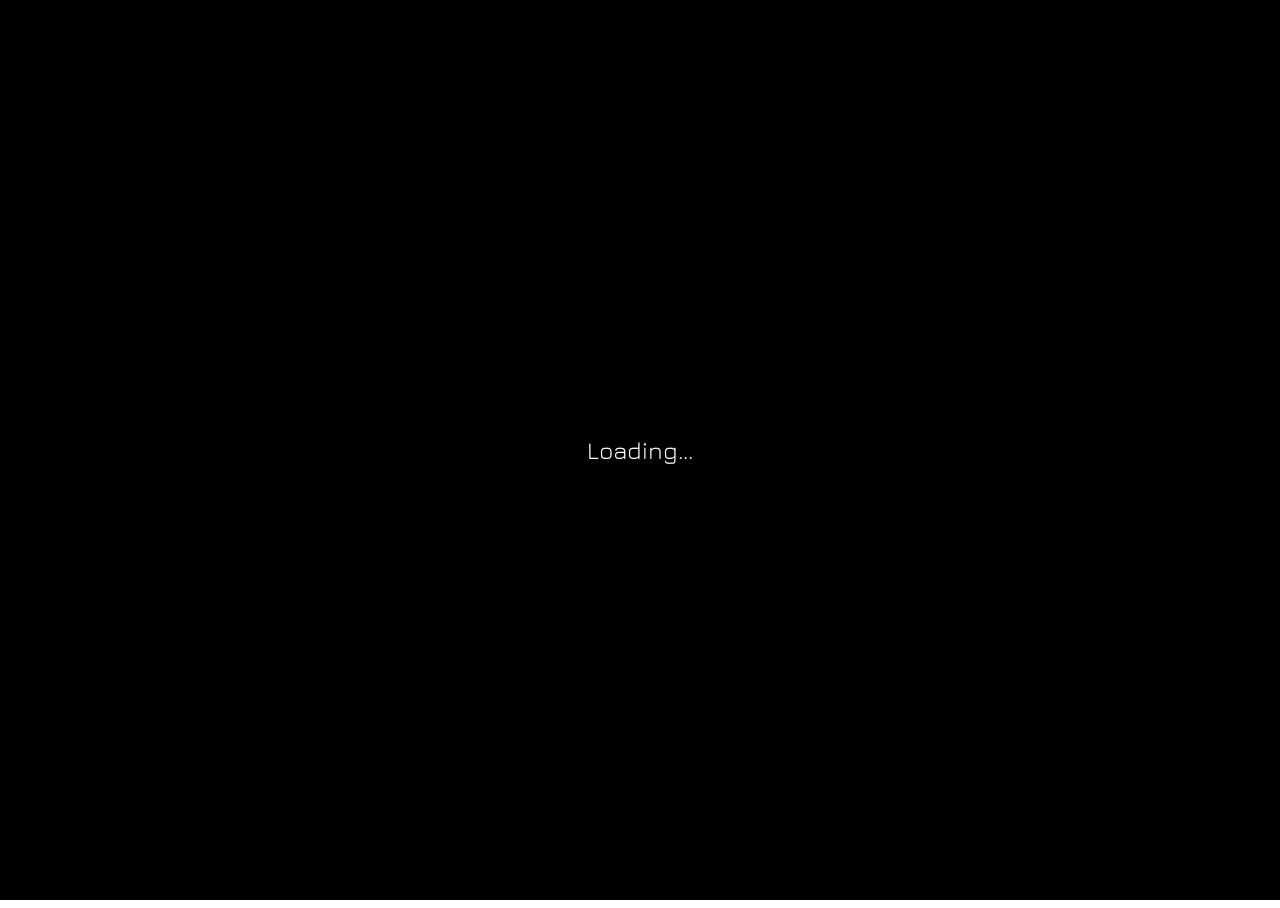
==== client/index.html @ dc6f961a "Initial commit" ====
<!DOCTYPE html>
<html>

<head>
  <title>Islandr.io</title>
  <meta charset="utf-8">
  <meta name="description" content="A 2D browser shooter game inspired by surviv.io">
  <meta name="keywords" content="2D, browser, shooter, game, surviv.io, island, survivor, shoot, io, io games, game, fun, educative, two-dimensional, guns, videogame, islandr">
  <meta name="viewport" content="width=device-width, initial-scale=1.0, maximum-scale=1.0, user-scalable=0">
  <meta name="robots" content="index, follow">
  <meta name="author" content="Islandr's Developer Team">
  <meta name="theme-color" content="#80B251">
  <meta http-equiv="X-UA-Compatible" content="IE=edge">
  <meta property="og:title" content="islandr.io">
  <meta property="og:type" content="website">
  <meta property="og:image" content="assets/normal/favicon.png">
  <meta property="og:description" content="A 2D browser shooter game inspired by surviv.io">
  <meta property="og:url" content="http://www.islandr.io/">
  <meta name="twitter:card" content="summary_large_image">
  <link rel="canonical" href="http://www.islandr.io/" />
  <link rel="icon" type="image/x-icon" href="favicon.ico">
  <link rel="stylesheet" href="scripts/css/style.css" id="horizontal">
  <link rel="stylesheet" href="scripts/css/cookies.css">
  <script src="https://rawgit.com/kawanet/msgpack-lite/master/dist/msgpack.min.js"></script>
</head>

<body>
    <div id="loading">
        <div class="loading-text">
            Loading<span class="dot">.</span><span class="dot">.</span><span class="dot">.</span>
        </div>
    </div>

    <div id="volume-icon"></div>


    <div id="volume-slider">
        <input type="range" min="0" max="100" value="50" step="1" id="volume-range">
    </div>

    <audio id="menu-audio" loop>
        <source src="menu.wav" type="audio/wav">
    </audio>
    <div class="center">
        <img id="logo"
             src="https://svgtrace-upload-results-bucket.s3.amazonaws.com/2023-05-03/windows_273b5de6-0727-42a3-9469-544417294d54_1683141443489.svg"
             alt="Islandr Logo"
             draggable="false">
    </div>

    <div class="overlays">
        <div class="boxers">
            <div id="privacy-box">
                <h1>Privacy Policy</h1>
                This privacy notice for islandr (Company, we, us, or our), describes how and why we might
                collect, store, use, and/or share (process) your information when you use our services (Services), such as when
                you: This summary provides key points from our privacy notice, but you can find out more details about any of
                these topics by clicking the link following each key point or by using our table of contents below to find the
                section you are looking for. When you visit, use, or navigate our Services, we may process personal information
                depending on how you interact with islandr and the Services, the choices you make, and the products and features
                you use.We process your information to provide, improve, and administer our Services, communicate with you, for
                security and fraud prevention, and to comply with law. In what situations and with which parties do we share
                personal information?Learn more about when and with whom we share your personal information. Depending on where
                you
                are located geographically, the applicable privacy law may mean you have certain rights regarding your personal
                information.Learn more about your privacy rights.<br>
                3. WHAT LEGAL BASES DO WE RELY ON TO PROCESS YOUR PERSONAL
                INFORMATION? In Short: We collect personal information that you provide to us.We collect personal information
                that
                you voluntarily provide to us when you express an interest in obtaining information about us or our products and
                Services, when you participate in activities on the Services, or otherwise when you contact us.Personal
                Information Provided by You. The personal information that we collect depends on the context of your
                interactions
                with us and the Services, the choices you make, and the products and features you use.The personal information
                we
                collect may include the following:If you choose to register in this way, we will collect the information
                described
                in the section called HOW DO WE HANDLE YOUR SOCIAL LOGINS? below.In Short: We process your information to
                provide,
                improve, and administer our Services, communicate with you, for security and fraud prevention, and to comply
                with
                law.We process your personal information for a variety of reasons, depending on how you interact with our
                Services, including:In Short: We only process your personal information when we believe it is necessary and we
                have a valid legal reason (i. e. , legal basis) to do so under applicable law, like with your consent, to comply
                with laws, to provide you with services to enter into or fulfill our contractual obligations, to protect your
                rights, or to fulfill our legitimate business interests. General Data Protection Regulation (GDPR) and UK GDPR
                require us to explain the valid legal bases we rely on in order to process your personal information.As such, we
                may rely on the following legal bases to process your personal information:We may process your information if
                you
                have given us permission (i. e. , consent) to use your personal information for a specific purpose.We may
                process
                your information where we believe it is necessary to protect your vital interests or the vital interests of a
                third party, such as situations involving potential threats to the safety of any person.In Short: We may share
                information in specific situations described in this section and/or with the following third parties.We may need
                to share your personal information in the following situations:In Short: We are not responsible for the safety
                of
                any information that you share with third parties that we may link to or who advertise on our Services, but are
                not affiliated with, our Services.We cannot guarantee the safety and privacy of data you provide to any third
                parties. Any data collected by third parties is not covered by this privacy notice.We are not responsible for
                the
                content or privacy and security practices and policies of any third parties, including other websites or
                applications that may be linked to or from the Services.In Short: If you choose to register or log in to our
                Services using a social media account, we may have access to certain information about youServices offer you the
                ability to register and log in using your third-party social media account details (like your Facebook or
                Twitter). Where you choose to do this, we will receive certain profile information about you from your social
                mediaprovider. The profile information we receive may vary depending on the social media provider concerned.
                <div>
                    <button id="button-accept" onclick="showAds()">Accept</button>
                    <button id="button-decline" class="button-decline" onclick="hideAds()">Decline</button>
                </div>
            </div>
            <button id="button-close" class="button-close" onclick="closeBox()">X</button>
            <div class="panel">
                <div id="cookies-button"><span id="cookies-span">Give me cookies</span></div>
                <span>Cookies are used for storing settings and configurations.</span>
                <img src="assets/normal/images/menu/cookies.jpg" />
            </div>
            <script></script>
        </div>
    </div>
    <div class="joystick-container">
        <div class="joystick-handle"></div>
    </div>
    <div class="aimjoystick-container"> <div class="aimjoystick-handle"> </div> </div>
    <canvas id="game"></canvas>
    <form id="hidden-form" class="hidden"></form>
    <div id="menu">
        <div class="panel">
            <div>
                <h1>Info:</h1>
                <p>About islandr.io:</p>This is a 2D battle royale shooter game inspired from the recent death of surviv.io. If you
                miss surviv.io and resurviv.io, well don't lose your hopes! islandr.io is here to bring you back the feel of
                surviv.io as well as bringing you new more advanced features that even surviv.io didn't.
            </div>
            <div>
                <h1>Changelog</h1> New Home page update! (join discord for more!).
            </div>
        </div>
        <div class="hidden" id="server-error-panel">
        </div>
        <div class="panel" id="connection">
            <div class="error-div hidden no-margin red" id="error-div">Hey</div>
            <input type="text" id="username" placeholder="Insert Username"><br>
            <input type="text" id="address" placeholder="Input Server Address" value="127.0.0.1:8080"><br>
            <div class="box-selectable">
                <div class="mode_box" id="normal">
                    <div class="button" id="button-normal_mode"> Normal Mode</div>
                </div>
                <div class="mode_box" id="suroi-collab">
                    <div class="button" id="button-normal_mode"> Suroi-Collab Mode </div>
                </div>
                <div class="mode_box" id="dfbg-collab">
                    <div class="button" id="button-normal_mode"> DownFall-BattleGround-Collab Mode </div>
                </div>
            </div>
            <div class="arrow"></div>
            <div class="button" id="connect">Play</div>
        </div>
        <div class="panel" id="account">
            <h1>Login / Sign up</h1>
            <input type="text" id="login_username" placeholder="Username..." /><br>
            <input type="password" id="password" placeholder="Password..." /><br>
            <div class="flex">
                <div class="button" id="button-login">Login</div>
                <div class="button" id="button-signup">Sign up</div>
            </div>
        </div>
        <div class="top-right-stuff">
            <div class="discord">
                <img src="https://logodownload.org/wp-content/uploads/2017/11/discord-logo-1-1.png" alt="discord-logo-1-1" />
            </div>
        </div>
        <div class="info">
            info/news/changelog
        </div>
        <div class="info-box">
            New home page updated v2!
            <div class="close">
                x
            </div>
        </div>
        <div class="partner">
            Credits/Partners
        </div>
        <div class="loadout">
            Change Loadout
        </div>
        <div class="partner-box">
            <div id="contents">
                <!-- We populate this with JS -->
            </div>
        </div>
    </div>
    <div class="ingame-panel hidden" id="settings">
        <input type="button" id="disconnect" form="hidden-form" value="Disconnect" class="button purple" />
        <input type="button" id="resume" form="hidden-form" value="Resume" class="button purple" /> 
    </div>
    <div id="hud" class="hidden">
        <div id="playercountcontainer">
            <span id="playercount">1</span>
            <br />
            <span id="alive">Alive</span>
        </div>
        <table id="healing-container">
            <!-- We populate this with JS -->
        </table>
        <div id="kill-feeds" ></div>
        <div class="button" id="reload-btn">↻</div>
        <div class="button" id="menu-btn">≡</div>
        <table id="weapon-container">
            <tr class="weapon-panel" id="weapon-panel-0"><td class="weapon-name-container"><span class="weapon-index">1</span><span class="weapon-name" id="weapon-name-0">&nbsp;</span></td><td class="weapon-image-container"><img class="weapon-image" id="weapon-image-0" /></td></tr>
            <tr class="weapon-panel" id="weapon-panel-1"><td class="weapon-name-container"><span class="weapon-index">2</span><span class="weapon-name" id="weapon-name-1">&nbsp;</span></td><td class="weapon-image-container"><img class="weapon-image" id="weapon-image-1" /></td></tr>
            <tr class="weapon-panel" id="weapon-panel-2"><td class="weapon-name-container"><span class="weapon-index">3</span><span class="weapon-name" id="weapon-name-2">&nbsp;</span></td><td class="weapon-image-container"><img class="weapon-image" id="weapon-image-2" /></td></tr>
            <tr class="weapon-panel" id="weapon-panel-3"><td class="weapon-name-container"><span class="weapon-index">4</span><span class="weapon-name" id="weapon-name-3">&nbsp;</span></td><td class="weapon-image-container"><img class="weapon-image" id="weapon-image-3" /></td></tr>
        </table>
        <script src="scripts/bundle.min.js"></script>
    </div>
</body>

</html>
---- client/scripts/css/style.css ----
@import url('https://fonts.googleapis.com/css2?family=Jura:wght@700&display=swap');

html {
    height: 100%;
}

body {
    font-family: "Jura", Arial, Helvetica, sans-serif;
    background-image: url('../../assets/normal/images/menu/background.png');
    background-size: cover;
    background-repeat: no-repeat;
    background-position: center center;
    height: 100%;
    overflow: hidden;
}

canvas {
    position: fixed;
    top: 0;
    left: 0;
    padding: 0;
}

div#scopes {
    position: fixed;
    height: 10vh;
    top: 2vh;
    left: 50%;
    transform: translateX(-50%);
}

.scope {
    border-width: 0;
    border-radius: 50%;
    border-color: #7CFC00;
    opacity: 0.6;
    transition: all ease .5s;
}

.scope:hover {
    border-width: 2px;
    transition: all ease .5s;
}

div#menu {
    width: 100%;
    height: fit-content;
    overflow-y: scroll;
    clear: both;
    margin: auto;
}

div#menu:not(:is(.hidden)) {
    display: flex;
}

div#menu div.panel {
    height: 40vh;
    padding: 2vw;
    margin: 1vw;
    text-align: left;
    flex: 2;
}

div#menu div#connection.panel {
    text-align: center;
    flex: 1;
}

.hidden {
    display: none;
}

#server-error-panel {
    background-image: linear-gradient(to right, rgba(210, 0, 0, 0), rgba(210, 0, 0, 0.9), rgba(210, 0, 0, 0));
}

.error-div {
    background-color: rgba(0, 0, 0, 0.5);
    padding: 1vh;
}

#kill-feeds {
    position: inherit;
    text-align: center;
    font-size: 2vh;
    top: 13vh;
    right: 2.5vh;
    background-color: rgba(5, 5, 5, 0.5);
    border-radius: 5px;
}
.panel {
    position: relative;
    margin: auto;
    padding: 3vw;
    background-color: rgba(0, 0, 0, 0.5);
    border-radius: 2vw;
    text-align: center;
    width: fit-content;
    color: #fff;
}

.ingame-panel {
    position: fixed;
    padding: 3vw;
    background-color: rgba(0, 0, 0, 0.5);
    border-radius: 2vw;
    text-align: center;
    width: fit-content;
    left: 50%;
    top: 50%;
    transform: translate(-50%, -50%);
}

:is(.panel, .ingame-panel) :is(.button, .input) {
    font-size: 1vw;
    padding: 1vw;
    border-radius: 1vw;
    margin: 2vw auto;
}

#reload-btn {
    position: relative;
    height: 30px;
    width: 30px;
    font-size: inherit;
    display: none;
    background-color: rgba(51, 51, 51, 0.5);
    pointer-events: all;
}
#menu-btn {
    position: relative;
    height: 30px;
    width: 30px;
    font-size: inherit;
    display: none;
    background-color: rgba(51, 51, 51, 0.5);
    pointer-events: all;
}
#hud {
    width: 100%;
    height: 100%;
    margin: 0;
    padding: 0;
    position: fixed;
    pointer-events: none;
    color: #fff;
}

#playercount {
    font-size: 5vh;
    position: relative;
    font-weight: bold;
}

#playercountcontainer {
    position: inherit;
    right: 2vh;
    top: 2vh;
    border-radius: 20%;
    border: solid 0.5vh black;
    width: 10vh;
    height: 10vh;
    vertical-align: middle;
    text-align: center;
    display: block;
    background-color: rgba(51, 51, 51, 0.5);
}

#alive {
    font-size: 3vh;
    display: block;
}

.weapon-index {
    font-size: 5vh;
    position: relative;
    font-weight: bold;
}

.weapon-name-container {
    width: 60%;
    position: relative;
    height: 100%;
    text-align: center;
    display: block;
}

.weapon-name {
    font-size: 3vh;
    display: block;
}

#weapon-container {
    position: relative;
    left: 84%;
    top: 33.5%;
    height: 30vh;
    width: 15vw;
    empty-cells: show;
}

.weapon-panel {
    position: relative;
    width: 100%;
    max-height: 25%;
    margin: 0;
    padding: 0;
    border-radius: 1vw;
    display: block;
    background-color: transparent;
    transition: all .2s ease;
    pointer-events: all;
    border: solid 0.5vh transparent;
}

.weapon-panel:hover {
    background-color: rgba(51, 51, 51, 0.5);
    transition: all .2s ease;
    cursor: pointer;
}

.selected {
    border: solid 0.5vh #7CFC00;
    background-color: rgba(51, 51, 51, 0.5);
}

.weapon-image-container {
    width: 40%;
    position: absolute;
    height: 100%;
    display: block;
    top: 0;
    right: 0;
}

.weapon-image {
    display: block;
    position: absolute;
    object-fit: cover;
    max-height: 100%;
    max-width: 100%;
    height: 90%;
}

.healing-count {
    font-size: 3vh;
    position: relative;
    font-weight: bold;
}

.healing-count-container {
    width: 50%;
    position: absolute;
    height: 4vh;
    text-align: center;
    display: block;
    top: 0;
    right: 0;
    line-height: 4vh;
}

#healing-container {
    position: inherit;
    top: 27vh;
    right: 2vh;
    height: 8vh;
    width: 7vw;
    empty-cells: show;
}

.healing-panel {
    position: relative;
    width: 100%;
    max-height: 25%;
    margin: 0;
    padding: 0;
    border-radius: 0.5vw;
    display: block;
    background-color: rgba(51, 51, 51, 0.5);
    transition: all .2s ease;
    pointer-events: all;
    border: solid 0.25vh transparent;
    opacity: 0.6;
}

.healing-panel.enabled:hover {
    border: solid 0.25vh #7CFC00;
    transition: all .2s ease;
    cursor: pointer;
}

.enabled {
    opacity: 0.9;
}

.healing-image-container {
    width: 50%;
    position: relative;
    height: 100%;
    display: block;
    height: 4vh;
}

.healing-image {
    display: block;
    position: absolute;
    object-fit: cover;
    max-height: 100%;
    max-width: 100%;
    height: 90%;
}

.button {
    padding: 2vh;
    width: 10vw;
    height: fit-content;
    background-color: rgb(34, 139, 34);
    transition: all .5s ease;
    color: #fff;
    border: none;
    border-radius: 1vh;
    cursor: pointer;
}

.button:hover {
    filter: brightness(80%);
}

.arrow {
    border: solid white;
    border-width: 0 5px 5px 0;
    display: inline-block;
    padding: 5px;
    cursor: pointer;
    transition: all .25s ease;
}

.arrow-down {
    transform: rotate(45deg);
    -webkit-transform: rotate(45deg);
}

.box {
    position: absolute;
    top: 40%;
    left: 50%;
    transform: translate(-50%, -50%);
    padding: 10px;
    background-color: rgba(0, 0, 0, 0.5);
    color: #fff;
    border: none;
    border-radius: 10px;
    display: none;
}

.box-selectable {
    padding: 2vh;
    background-color: rgba(0, 0, 0, 0.5);
    color: #fff;
    border: none;
    border-radius: 1vh;
    display: none;
}

input[type="text"], input[type="password"] {
    position: relative;
    width: 80%;
    padding: 1vh;
    background-color: rgba(0, 0, 0, 0.5);
    color: #fff;
    border: none;
    border-radius: 1vw;
    text-align: center;
    margin: 1vh;
}

.discord {
    padding: 1vh;
    background-color: rgba(0, 0, 0, 0.5);
    border: none;
    border-radius: 1vh;
    cursor: pointer;
    display: flex;
    align-items: center;
    justify-content: center;
}

.discord img {
    aspect-ratio: 1 / 1;
    height: 3vh;
}

.info {
    position: absolute;
    top: 50px;
    left: 50px;
    background-color: rgba(0, 0, 0, 0.5);
    color: #fff;
    padding: 10px;
    cursor: pointer;
    border-radius: 10px;
    text-align: center;
    display: none;
}

.info-box {
    position: absolute;
    top: 50px;
    left: 50%;
    transform: translate(-50%, -50%);
    width: 300px;
    height: 100px;
    background-color: rgba(0, 0, 0, 0.5);
    color: #fff;
    padding: 10px;
    cursor: pointer;
    border-radius: 10px;
    text-align: center;
    display: none;
}

.close {
    position: absolute;
    top: 1vw;
    right: 1vw;
    cursor: pointer;
}

.partner {
    position: absolute;
    top: 1vh;
    left: 5vh;
    background-color: rgba(0, 255, 0, 0.5);
    color: #fff;
    padding: 1vh;
    cursor: pointer;
    border-radius: 1vh;
    text-align: center;
}
.loadout {
    position: absolute;
    top: 1vh;
    left: 30vh;
    background-color: rgba(0, 255, 0, 0.5);
    color: #fff;
    padding: 1vh;
    cursor: pointer;
    border-radius: 1vh;
    text-align: center;
}

.partner-box {
    position: absolute;
    top: 10%;
    left: 50%;
    transform: translate(-50%, 0);
    width: fit-content;
    height: 80vh;
    background-color: rgba(2, 48, 32);
    color: #fff;
    padding: 2vw;
    cursor: pointer;
    border-radius: 1vw;
    text-align: left;
    display: none;
    overflow-y: auto;

    /* Hide scroll bar (Edge, Firefox) */
    -ms-overflow-style: none;  /* IE and Edge */
    scrollbar-width: none;  /* Firefox */
}

/* Hide scroll bar (Chrome, Safari) */
.partner-box::-webkit-scrollbar {
    display: none;
}

.overlays {
    position: fixed;
    top: 0;
    left: 0;
    width: 100%;
    height: 100%;
    background: rgba(0, 0, 0, 0.5);
    z-index: 999;
}

.boxers {
    position: absolute;
    top: 50%;
    left: 50%;
    transform: translate(-50%, -50%);
    width: fit-content;
    height: 50vh;
    max-width: 60vw;
    background-color: #fff;
    padding: 2vw;
    z-index: 1000;
    overflow-y: auto;
    border-radius: 1vw;
    color: #fff;

    /* Hide scroll bar (Edge, Firefox) */
    -ms-overflow-style: none;  /* IE and Edge */
    scrollbar-width: none;  /* Firefox */
}

/* Hide scroll bar (Chrome, Safari) */
.boxers::-webkit-scrollbar {
    display: none;
}

#loading {
    position: fixed;
    top: 0;
    left: 0;
    width: 100%;
    height: 100%;
    z-index: 2000;
    background-color: black;
    display: flex;
    align-items: center;
    justify-content: center;
}

.loading-text {
    font-size: 24px;
    color: white;
    display: flex;
    align-items: center;
}

.dot {
    animation: dots 1s infinite;
}

@keyframes dots {

    0%,
    20% {
        color: rgba(255, 255, 255, 0.2);
        text-shadow: none;
    }

    50% {
        color: white;
        text-shadow: 0 0 10px white;
    }
}

.zoom-out {
    animation: zoom 1s forwards;
}

@keyframes zoom {
    0% {
        transform: scale(1);
    }

    100% {
        transform: scale(3);
        opacity: 0;
    }
}

#volume-icon {
    position: fixed;
    top: 1vh;
    left: 1vh;
    width: 3vh;
    height: 3vh;
    background-image: url('https://cdn-icons-png.flaticon.com/512/3524/3524659.png');
    background-repeat: no-repeat;
    background-size: contain;
    cursor: pointer;
}

#volume-slider {
    display: none;
    position: fixed;
    top: 50px;
    left: 10px;
    width: 100px;
    height: 10px;
}

#volume-slider input[type="range"] {
    width: 100%;
    height: 10px;
    -webkit-appearance: none;
    background-color: #999;
    outline: none;
    opacity: 0.7;
    -webkit-transition: opacity 0.2s;
    transition: opacity 0.2s;
    border-radius: 5px;
}

#volume-slider input[type="range"]::-webkit-slider-thumb {
    -webkit-appearance: none;
    appearance: none;
    width: 20px;
    height: 20px;
    background-color: #4CAF50;
    cursor: pointer;
    border-radius: 50%;
}

#volume-slider input[type="range"]::-moz-range-thumb {
    width: 20px;
    height: 20px;
    background-color: #4CAF50;
    cursor: pointer;
    border-radius: 50%;
}

.center {
    display: flex;
    justify-content: center;
    align-items: center;
    height: fit-content;
}

img {
    margin: auto;
    margin-top: 1px;
}

.overlay {
    position: fixed;
    top: 50%;
    right: 9%;
    transform: translate(0, -50%);
    width: 300px;
    height: 300px;
    z-index: -1;
    background-color: rgba(128, 128, 128, 0.5);
    border-radius: 5px;
    text-align: center;
    display: flex;
    flex-direction: column;
    justify-content: center;
    align-items: center;
    color: white;
    font-family: sans-serif;
    font-size: 24px;
}

.overlay h1 {
    margin-top: 0;
}

.box {
    width: 300px;
    height: 300px;
    margin: auto;
    position: absolute;
    top: 50%;
    left: 27%;
    transform: translate(-50%, -50%);
    background-color: rgba(128, 128, 128, 0.5);
    border: 1px solid black;
    display: grid;
    z-index: -1;
}

h1 {
    text-align: left-to-right;
    margin-top: -5px;
    font-size: 24px;
}

p {
    text-align: central;
    margin-top: 15px;
    font-size: 20px;
    color: rgb(255, 255, 153);
}

c {
    text-align: left-to-right;
    margin-top: 5px;
    font-size: 15px;
    margin-top: -50px;
}

/*
#privacyBox {
    position: fixed;
    top: 50%;
    left: 50%;
    transform: translate(-50%, -50%);
    width: 400px;
    height: 500px;
    background-color: #add8e6;
    border-radius: 20px;
    padding: 30px;
    display: flex;
    flex-direction: column;
    justify-content: space-between;
    overflow: auto;
}
*/

#privacy-box {
    text-align: left;
    color: #000;
}

h1 {
    font-size: 28px;
    font-weight: bold;
    margin: 20px 0;
    text-align: center;
}

m {
    font-size: 16px;
    line-height: 1.5;
    margin: 20px 0;
}

button {
    background-color: #4caf50;
    color: #fff;
    border: none;
    border-radius: 4px;
    padding: 10px 20px;
    font-size: 16px;
    cursor: pointer;
    margin: 10px;
    transition: all 0.2s ease-in-out;
}

button:hover {
    opacity: 0.8;
}

.button-decline {
    background-color: #f44336;
}

.button-close {
    background-color: #ff0000;
    color: #fff;
    padding: 1;
    position: absolute;
    top: 0;
    right: 0;
    border: none;
    border-top-right-radius: 4px;
    cursor: pointer;
    transition: all 0.5s ease-in-out
}

.button-close:hover {
    opacity: 0.7;
    transform: scale(1.1);
}

a {
    text-decoration: none;
    color: bisque;
}

a:hover {
    text-decoration: underline;
}

.top-right-stuff {
    position: absolute;
    top: 1vh;
    right: 1vh;
    display: flex;
}

img#logo {
    max-width: 50%;
}

div#menu div.panel#account {
    text-align: center;
}

.flex {
    display: flex;
}
.joystick-container {
    position: fixed;
    left: 25%;
    bottom: 24%;
    width: 100px;
    height: 100px;
    border-radius: 50%;
    border-color: black;
    background-image: url('/assets/normal/images/game/JoystickYep.png');
    background-size: 50% 50%;
    background-size: cover;
    background-color: rgba(51, 51, 51, 0.5);
    z-index: 999;
    display: flex;
    align-items: center;
    justify-content: center;
    display: none;
}

.joystick-handle {
    position: absolute;
    left: 25px;
    top: 25px;
    width: 50px;
    height: 50px;
    border-radius: 50%;
    background-color: #fff;
    box-shadow: 0 0 5px rgba(0, 0, 0, 0.5);
    background-color: rgba(52, 52, 52, 0.6);
    cursor: pointer;
    display: none;
}
.aimjoystick-container {
    position: fixed;
    right: 25%;
    bottom: 24%;
    transform: translateX(-50%);
    width: 100px;
    height: 100px;
    border-radius: 50%;
    border-color: black;
    background-image: url('/assets/normal/images/game/JoystickYep.png');
    background-size: 50% 50%;
    background-size: cover;
    background-color: rgba(51, 51, 51, 0.5);
    z-index: 999;
    display: flex;
    align-items: center;
    justify-content: center;
    display: none;
}
.aimjoystick-handle {
    position: absolute;
    left: 25px;
    top: 25px;
    width: 50px;
    height: 50px;
    border-radius: 50%;
    background-color: #fff;
    box-shadow: 0 0 5px rgba(0, 0, 0, 0.5);
    background-color: rgba(52, 52, 52, 0.6);
    cursor: pointer;
    display: none;
}
---- client/scripts/css/cookies.css ----
.panel .input {
	background-color: #fff;
	border-color: #ccc;
	border-width: .25vw;
	color: #000;
}

.panel .input::placeholder {
	color: #999;
}

.panel img {
	border-radius: 1vw;
	margin-top: 1vw;
}

.purple {
	background-color: #A761B2;
	transition: all ease .25s;
	color: #fff;
}

.purple:hover {
	background-color: #6E3E76;
	transition: all ease .25s;
	cursor: pointer;
}

.red {
	color: red;
	font-weight: bold;
	font-size: 18px;
}

#cookies-button {
	font-size: 5vh;
	padding: 2vh;
	background-color: #66cc00;
	border-radius: 1vh;
	transition: all .5s ease;
	color: #fff;
}

#cookies-button:hover {
	cursor: pointer;
	background-color: #339900;
}

#cookies-button.disabled {
	background-color: #999;
}
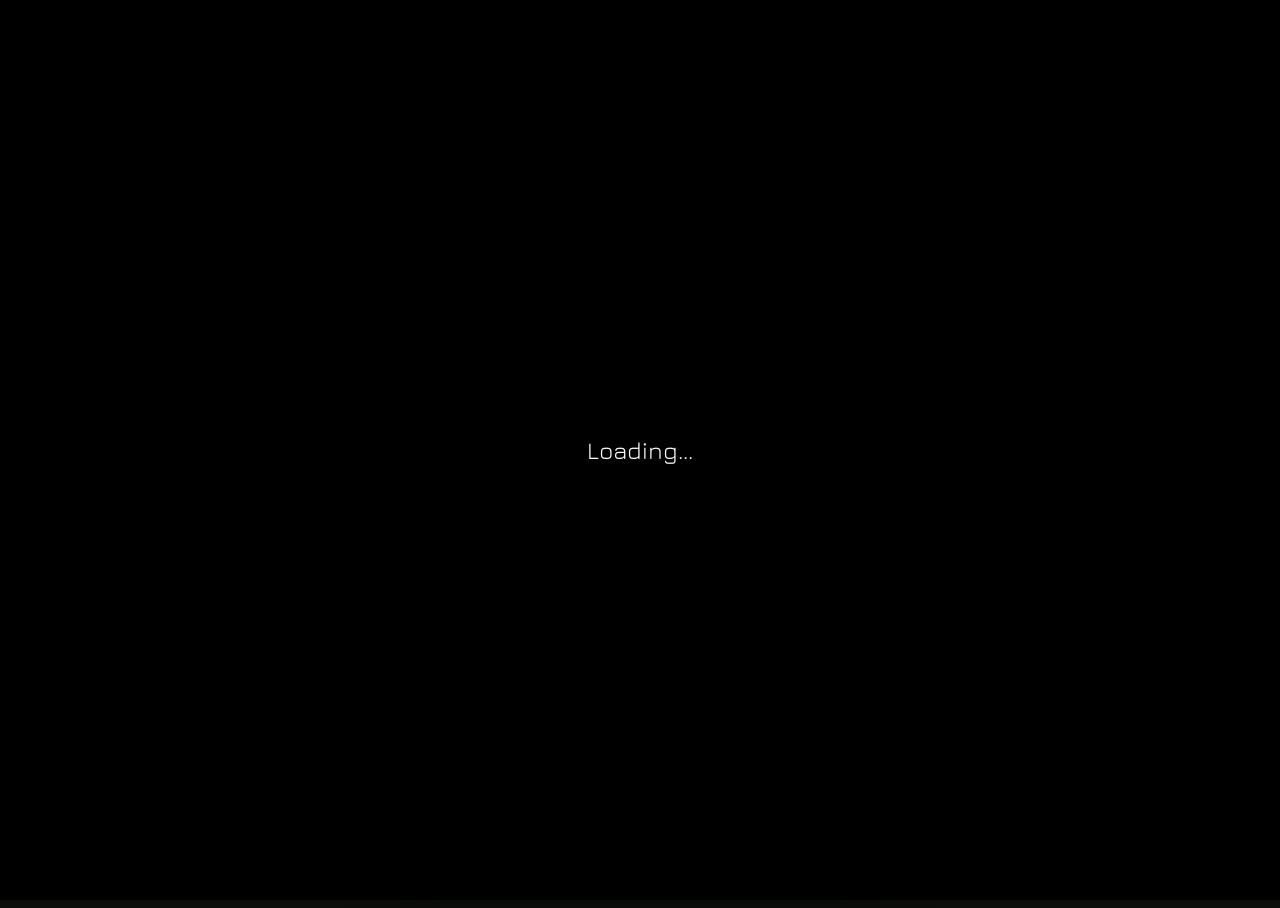
==== commit 82d1b88f: "Rebrand to GoKill: redesign landing page Full landing redesign with a cohesive dark battle-royale th" ====
--- a/client/index.html
+++ b/client/index.html
@@ -1,220 +1,280 @@
 <!DOCTYPE html>
-<html>
+<html lang="en">
 
 <head>
-  <title>Islandr.io</title>
+  <title>GoKill — 2D Battle Royale</title>
   <meta charset="utf-8">
-  <meta name="description" content="A 2D browser shooter game inspired by surviv.io">
-  <meta name="keywords" content="2D, browser, shooter, game, surviv.io, island, survivor, shoot, io, io games, game, fun, educative, two-dimensional, guns, videogame, islandr">
+  <meta name="description" content="GoKill — a fast, free 2D browser battle royale. Drop in, scavenge guns, outlast everyone, and be the last survivor standing.">
+  <meta name="keywords" content="GoKill, 2D, browser, shooter, battle royale, survival, io game, free game, last man standing, guns">
   <meta name="viewport" content="width=device-width, initial-scale=1.0, maximum-scale=1.0, user-scalable=0">
   <meta name="robots" content="index, follow">
-  <meta name="author" content="Islandr's Developer Team">
-  <meta name="theme-color" content="#80B251">
+  <meta name="author" content="GoKill">
+  <meta name="theme-color" content="#0d130d">
   <meta http-equiv="X-UA-Compatible" content="IE=edge">
-  <meta property="og:title" content="islandr.io">
+  <meta property="og:title" content="GoKill — 2D Battle Royale">
   <meta property="og:type" content="website">
   <meta property="og:image" content="assets/normal/favicon.png">
-  <meta property="og:description" content="A 2D browser shooter game inspired by surviv.io">
-  <meta property="og:url" content="http://www.islandr.io/">
+  <meta property="og:description" content="Drop in, scavenge, outlast. A fast free 2D battle royale in your browser.">
   <meta name="twitter:card" content="summary_large_image">
-  <link rel="canonical" href="http://www.islandr.io/" />
   <link rel="icon" type="image/x-icon" href="favicon.ico">
+  <link rel="preconnect" href="https://fonts.googleapis.com">
+  <link rel="preconnect" href="https://fonts.gstatic.com" crossorigin>
+  <link rel="stylesheet" href="https://fonts.googleapis.com/css2?family=Rajdhani:wght@500;600;700&family=Jura:wght@600;700&display=swap">
   <link rel="stylesheet" href="scripts/css/style.css" id="horizontal">
   <link rel="stylesheet" href="scripts/css/cookies.css">
-  <script src="https://rawgit.com/kawanet/msgpack-lite/master/dist/msgpack.min.js"></script>
+  <link rel="stylesheet" href="scripts/css/landing.css">
+  <script src="/msgpack.min.js"></script>
 </head>
 
 <body>
-    <div id="loading">
-        <div class="loading-text">
-            Loading<span class="dot">.</span><span class="dot">.</span><span class="dot">.</span>
-        </div>
-    </div>
-
-    <div id="volume-icon"></div>
-
-
-    <div id="volume-slider">
-        <input type="range" min="0" max="100" value="50" step="1" id="volume-range">
-    </div>
-
-    <audio id="menu-audio" loop>
-        <source src="menu.wav" type="audio/wav">
-    </audio>
-    <div class="center">
-        <img id="logo"
-             src="https://svgtrace-upload-results-bucket.s3.amazonaws.com/2023-05-03/windows_273b5de6-0727-42a3-9469-544417294d54_1683141443489.svg"
-             alt="Islandr Logo"
-             draggable="false">
-    </div>
-
-    <div class="overlays">
-        <div class="boxers">
-            <div id="privacy-box">
-                <h1>Privacy Policy</h1>
-                This privacy notice for islandr (Company, we, us, or our), describes how and why we might
-                collect, store, use, and/or share (process) your information when you use our services (Services), such as when
-                you: This summary provides key points from our privacy notice, but you can find out more details about any of
-                these topics by clicking the link following each key point or by using our table of contents below to find the
-                section you are looking for. When you visit, use, or navigate our Services, we may process personal information
-                depending on how you interact with islandr and the Services, the choices you make, and the products and features
-                you use.We process your information to provide, improve, and administer our Services, communicate with you, for
-                security and fraud prevention, and to comply with law. In what situations and with which parties do we share
-                personal information?Learn more about when and with whom we share your personal information. Depending on where
-                you
-                are located geographically, the applicable privacy law may mean you have certain rights regarding your personal
-                information.Learn more about your privacy rights.<br>
-                3. WHAT LEGAL BASES DO WE RELY ON TO PROCESS YOUR PERSONAL
-                INFORMATION? In Short: We collect personal information that you provide to us.We collect personal information
-                that
-                you voluntarily provide to us when you express an interest in obtaining information about us or our products and
-                Services, when you participate in activities on the Services, or otherwise when you contact us.Personal
-                Information Provided by You. The personal information that we collect depends on the context of your
-                interactions
-                with us and the Services, the choices you make, and the products and features you use.The personal information
-                we
-                collect may include the following:If you choose to register in this way, we will collect the information
-                described
-                in the section called HOW DO WE HANDLE YOUR SOCIAL LOGINS? below.In Short: We process your information to
-                provide,
-                improve, and administer our Services, communicate with you, for security and fraud prevention, and to comply
-                with
-                law.We process your personal information for a variety of reasons, depending on how you interact with our
-                Services, including:In Short: We only process your personal information when we believe it is necessary and we
-                have a valid legal reason (i. e. , legal basis) to do so under applicable law, like with your consent, to comply
-                with laws, to provide you with services to enter into or fulfill our contractual obligations, to protect your
-                rights, or to fulfill our legitimate business interests. General Data Protection Regulation (GDPR) and UK GDPR
-                require us to explain the valid legal bases we rely on in order to process your personal information.As such, we
-                may rely on the following legal bases to process your personal information:We may process your information if
-                you
-                have given us permission (i. e. , consent) to use your personal information for a specific purpose.We may
-                process
-                your information where we believe it is necessary to protect your vital interests or the vital interests of a
-                third party, such as situations involving potential threats to the safety of any person.In Short: We may share
-                information in specific situations described in this section and/or with the following third parties.We may need
-                to share your personal information in the following situations:In Short: We are not responsible for the safety
-                of
-                any information that you share with third parties that we may link to or who advertise on our Services, but are
-                not affiliated with, our Services.We cannot guarantee the safety and privacy of data you provide to any third
-                parties. Any data collected by third parties is not covered by this privacy notice.We are not responsible for
-                the
-                content or privacy and security practices and policies of any third parties, including other websites or
-                applications that may be linked to or from the Services.In Short: If you choose to register or log in to our
-                Services using a social media account, we may have access to certain information about youServices offer you the
-                ability to register and log in using your third-party social media account details (like your Facebook or
-                Twitter). Where you choose to do this, we will receive certain profile information about you from your social
-                mediaprovider. The profile information we receive may vary depending on the social media provider concerned.
-                <div>
-                    <button id="button-accept" onclick="showAds()">Accept</button>
-                    <button id="button-decline" class="button-decline" onclick="hideAds()">Decline</button>
-                </div>
+  <div id="loading">
+    <div class="loading-text">
+      Loading<span class="dot">.</span><span class="dot">.</span><span class="dot">.</span>
+    </div>
+  </div>
+
+  <div id="volume-icon"></div>
+  <div id="volume-slider">
+    <input type="range" min="0" max="100" value="50" step="1" id="volume-range">
+  </div>
+  <audio id="menu-audio" loop>
+    <source src="menu.wav" type="audio/wav">
+  </audio>
+
+  <!-- Cookie / privacy consent (functional hooks preserved) -->
+  <div class="overlays">
+    <div class="boxers">
+      <button id="button-close" class="button-close" onclick="closeBox()">✕</button>
+      <div id="privacy-box">
+        <h1>Privacy &amp; Cookies</h1>
+        <p>GoKill stores a small amount of information — your settings, login session, and game
+          preferences — to make the game work. We don't sell your data. By continuing you agree to
+          our basic use of cookies and local storage for accounts, loadouts, and matchmaking.</p>
+        <div>
+          <button id="button-accept" onclick="showAds()">Accept</button>
+          <button id="button-decline" class="button-decline" onclick="hideAds()">Decline</button>
+        </div>
+      </div>
+      <div class="panel">
+        <div id="cookies-button"><span id="cookies-span">Give me cookies</span></div>
+        <span>Cookies are used for storing settings and configurations.</span>
+        <img src="assets/normal/images/menu/cookies.jpg" />
+      </div>
+    </div>
+  </div>
+
+  <div class="joystick-container">
+    <div class="joystick-handle"></div>
+  </div>
+  <div class="aimjoystick-container"><div class="aimjoystick-handle"></div></div>
+
+  <canvas id="game"></canvas>
+  <form id="hidden-form" class="hidden"></form>
+
+  <!-- ===================== LANDING / MENU ===================== -->
+  <div id="menu">
+
+    <!-- Top bar -->
+    <header class="gk-topbar">
+      <div class="loadout">Loadout</div>
+      <nav class="gk-nav">
+        <a href="#play">Play</a>
+        <a href="#lore">Story</a>
+        <a href="#how">How to play</a>
+        <a href="#survivors">Survivors</a>
+      </nav>
+      <div class="top-right-stuff">
+        <div class="discord" title="Follow us on X">
+          <svg viewBox="0 0 24 24" width="100%" height="100%" fill="#ffffff" xmlns="http://www.w3.org/2000/svg"><path d="M18.244 2.25h3.308l-7.227 8.26 8.502 11.24H16.17l-5.214-6.817L4.99 21.75H1.68l7.73-8.835L1.254 2.25H8.08l4.713 6.231zm-1.161 17.52h1.833L7.084 4.126H5.117z"/></svg>
+        </div>
+      </div>
+    </header>
+
+    <!-- HERO + PLAY -->
+    <section class="gk-hero" id="play">
+      <div class="gk-hero__intro">
+        <div class="gk-badge">FREE · 2D BATTLE ROYALE</div>
+        <h1 class="gk-logo"><span class="gk-logo__go">Go</span><span class="gk-logo__kill">Kill</span></h1>
+        <p class="gk-tagline">One island. Dozens of survivors. Only one walks away.</p>
+        <p class="gk-subtag">Drop in with empty hands, scavenge guns from the wreckage, and outlast
+          everyone as the ground shrinks beneath your feet.</p>
+        <div class="gk-online-pill"><span class="gk-dot-live"></span><span id="online-count" class="online-count">Connecting…</span></div>
+      </div>
+
+      <div class="gk-cards">
+        <!-- PLAY CARD -->
+        <div class="panel gk-card" id="connection">
+          <div class="error-div hidden no-margin red" id="error-div">Hey</div>
+          <h2 class="gk-card__title">Enter the match</h2>
+          <input type="text" id="username" placeholder="Your survivor name">
+          <input type="text" id="address" placeholder="Server address" value="127.0.0.1:8080">
+
+          <div class="gk-mode-label">Game mode</div>
+          <div class="box-selectable">
+            <div class="mode_box" id="normal">
+              <div class="button" id="button-normal_mode">Normal</div>
             </div>
-            <button id="button-close" class="button-close" onclick="closeBox()">X</button>
-            <div class="panel">
-                <div id="cookies-button"><span id="cookies-span">Give me cookies</span></div>
-                <span>Cookies are used for storing settings and configurations.</span>
-                <img src="assets/normal/images/menu/cookies.jpg" />
+            <div class="mode_box" id="suroi-collab">
+              <div class="button" id="button-normal_mode">Suroi&nbsp;Collab</div>
             </div>
-            <script></script>
-        </div>
-    </div>
-    <div class="joystick-container">
-        <div class="joystick-handle"></div>
-    </div>
-    <div class="aimjoystick-container"> <div class="aimjoystick-handle"> </div> </div>
-    <canvas id="game"></canvas>
-    <form id="hidden-form" class="hidden"></form>
-    <div id="menu">
-        <div class="panel">
-            <div>
-                <h1>Info:</h1>
-                <p>About islandr.io:</p>This is a 2D battle royale shooter game inspired from the recent death of surviv.io. If you
-                miss surviv.io and resurviv.io, well don't lose your hopes! islandr.io is here to bring you back the feel of
-                surviv.io as well as bringing you new more advanced features that even surviv.io didn't.
+            <div class="mode_box" id="dfbg-collab">
+              <div class="button" id="button-normal_mode">DownFall&nbsp;BG</div>
             </div>
-            <div>
-                <h1>Changelog</h1> New Home page update! (join discord for more!).
-            </div>
-        </div>
-        <div class="hidden" id="server-error-panel">
-        </div>
-        <div class="panel" id="connection">
-            <div class="error-div hidden no-margin red" id="error-div">Hey</div>
-            <input type="text" id="username" placeholder="Insert Username"><br>
-            <input type="text" id="address" placeholder="Input Server Address" value="127.0.0.1:8080"><br>
-            <div class="box-selectable">
-                <div class="mode_box" id="normal">
-                    <div class="button" id="button-normal_mode"> Normal Mode</div>
-                </div>
-                <div class="mode_box" id="suroi-collab">
-                    <div class="button" id="button-normal_mode"> Suroi-Collab Mode </div>
-                </div>
-                <div class="mode_box" id="dfbg-collab">
-                    <div class="button" id="button-normal_mode"> DownFall-BattleGround-Collab Mode </div>
-                </div>
-            </div>
-            <div class="arrow"></div>
-            <div class="button" id="connect">Play</div>
-        </div>
-        <div class="panel" id="account">
-            <h1>Login / Sign up</h1>
-            <input type="text" id="login_username" placeholder="Username..." /><br>
-            <input type="password" id="password" placeholder="Password..." /><br>
-            <div class="flex">
-                <div class="button" id="button-login">Login</div>
-                <div class="button" id="button-signup">Sign up</div>
-            </div>
-        </div>
-        <div class="top-right-stuff">
-            <div class="discord">
-                <img src="https://logodownload.org/wp-content/uploads/2017/11/discord-logo-1-1.png" alt="discord-logo-1-1" />
-            </div>
-        </div>
-        <div class="info">
-            info/news/changelog
-        </div>
-        <div class="info-box">
-            New home page updated v2!
-            <div class="close">
-                x
-            </div>
-        </div>
-        <div class="partner">
-            Credits/Partners
-        </div>
-        <div class="loadout">
-            Change Loadout
-        </div>
-        <div class="partner-box">
-            <div id="contents">
-                <!-- We populate this with JS -->
-            </div>
-        </div>
-    </div>
-    <div class="ingame-panel hidden" id="settings">
-        <input type="button" id="disconnect" form="hidden-form" value="Disconnect" class="button purple" />
-        <input type="button" id="resume" form="hidden-form" value="Resume" class="button purple" /> 
-    </div>
-    <div id="hud" class="hidden">
-        <div id="playercountcontainer">
-            <span id="playercount">1</span>
-            <br />
-            <span id="alive">Alive</span>
-        </div>
-        <table id="healing-container">
-            <!-- We populate this with JS -->
-        </table>
-        <div id="kill-feeds" ></div>
-        <div class="button" id="reload-btn">↻</div>
-        <div class="button" id="menu-btn">≡</div>
-        <table id="weapon-container">
-            <tr class="weapon-panel" id="weapon-panel-0"><td class="weapon-name-container"><span class="weapon-index">1</span><span class="weapon-name" id="weapon-name-0">&nbsp;</span></td><td class="weapon-image-container"><img class="weapon-image" id="weapon-image-0" /></td></tr>
-            <tr class="weapon-panel" id="weapon-panel-1"><td class="weapon-name-container"><span class="weapon-index">2</span><span class="weapon-name" id="weapon-name-1">&nbsp;</span></td><td class="weapon-image-container"><img class="weapon-image" id="weapon-image-1" /></td></tr>
-            <tr class="weapon-panel" id="weapon-panel-2"><td class="weapon-name-container"><span class="weapon-index">3</span><span class="weapon-name" id="weapon-name-2">&nbsp;</span></td><td class="weapon-image-container"><img class="weapon-image" id="weapon-image-2" /></td></tr>
-            <tr class="weapon-panel" id="weapon-panel-3"><td class="weapon-name-container"><span class="weapon-index">4</span><span class="weapon-name" id="weapon-name-3">&nbsp;</span></td><td class="weapon-image-container"><img class="weapon-image" id="weapon-image-3" /></td></tr>
-        </table>
-        <script src="scripts/bundle.min.js"></script>
-    </div>
+          </div>
+
+          <div class="button" id="connect">▶ PLAY NOW</div>
+        </div>
+
+        <!-- ACCOUNT CARD -->
+        <div class="panel gk-card" id="account">
+          <h1>Login / Sign up</h1>
+          <p class="gk-card__hint">Save your loadout, currency and survivor stats.</p>
+          <input type="text" id="login_username" placeholder="Username...">
+          <input type="password" id="password" placeholder="Password...">
+          <div class="flex">
+            <div class="button" id="button-login">Login</div>
+            <div class="button" id="button-signup">Sign up</div>
+          </div>
+        </div>
+      </div>
+
+      <a class="gk-scroll-cue" href="#lore">Discover the island ↓</a>
+    </section>
+
+    <!-- LORE -->
+    <section class="gk-section gk-lore" id="lore">
+      <div class="gk-section__head">
+        <span class="gk-eyebrow">The Story</span>
+        <h2 class="gk-section__title">The Last Island</h2>
+      </div>
+      <div class="gk-lore__body">
+        <p>When the old world drowned, the ocean kept only one scrap of land above the tide — a single
+          restless island that surfaces somewhere new with every storm.</p>
+        <p>The last survivors wash ashore with empty hands and one shared instinct: <strong>the island
+          keeps just one of you.</strong> Scavenge guns from the wreckage, patch yourself together, and
+          outlast everyone as the safe ground shrinks beneath your feet.</p>
+        <p>Every match is a new tide and a new island. Drop in, gear up, and be the last one standing.</p>
+      </div>
+    </section>
+
+    <!-- HOW TO PLAY -->
+    <section class="gk-section gk-how" id="how">
+      <div class="gk-section__head">
+        <span class="gk-eyebrow">The Objective</span>
+        <h2 class="gk-section__title">How to Play</h2>
+        <p class="gk-section__sub">Last survivor wins. Simple to learn, brutal to master.</p>
+      </div>
+      <div class="gk-steps">
+        <div class="gk-step">
+          <div class="gk-step__num">1</div>
+          <h3>Drop &amp; Scavenge</h3>
+          <p>You start with nothing but your fists. Loot guns, ammo and healing from crates scattered
+            across the wreckage.</p>
+        </div>
+        <div class="gk-step">
+          <div class="gk-step__num">2</div>
+          <h3>Gear Up</h3>
+          <p>Carry up to four weapons, stock healing items and pick the gun that fits the fight —
+            close range or long shots.</p>
+        </div>
+        <div class="gk-step">
+          <div class="gk-step__num">3</div>
+          <h3>Survive the Shrink</h3>
+          <p>The safe zone closes in. Stay inside the ring or take damage as the map forces everyone
+            together.</p>
+        </div>
+        <div class="gk-step">
+          <div class="gk-step__num">4</div>
+          <h3>Be the Last One</h3>
+          <p>Outplay every other survivor. The island keeps just one of you — make sure it's you.</p>
+        </div>
+      </div>
+
+      <div class="gk-controls">
+        <h3 class="gk-controls__title">Controls</h3>
+        <div class="gk-controls__grid">
+          <div class="gk-key"><kbd>W</kbd><kbd>A</kbd><kbd>S</kbd><kbd>D</kbd><span>Move</span></div>
+          <div class="gk-key"><kbd>Mouse</kbd><span>Aim</span></div>
+          <div class="gk-key"><kbd>Left Click</kbd><span>Shoot</span></div>
+          <div class="gk-key"><kbd>1</kbd>–<kbd>4</kbd><span>Switch weapon</span></div>
+          <div class="gk-key"><kbd>R</kbd><span>Reload</span></div>
+          <div class="gk-key"><kbd>F</kbd><span>Interact</span></div>
+        </div>
+      </div>
+    </section>
+
+    <!-- TOP SURVIVORS -->
+    <section class="gk-section gk-survivors" id="survivors">
+      <div class="gk-section__head">
+        <span class="gk-eyebrow">Leaderboard</span>
+        <h2 class="gk-section__title">Top Survivors</h2>
+        <p class="gk-section__sub">Ranked by who lasted the longest on the island.</p>
+      </div>
+      <div class="gk-leaderboard-wrap">
+        <ol id="leaderboard" class="leaderboard"><li>Loading…</li></ol>
+      </div>
+    </section>
+
+    <footer class="gk-footer">
+      <div class="gk-footer__brand"><span class="gk-logo__go">Go</span><span class="gk-logo__kill">Kill</span></div>
+      <p>v2 — New home page, self-hosted servers, and a fresh coat of paint. Follow us on X for updates.</p>
+      <p class="gk-footer__small">A 2D browser battle royale. Play free, no download.</p>
+    </footer>
+
+    <!-- legacy hidden helpers (kept for bundle compatibility) -->
+    <div class="hidden" id="server-error-panel"></div>
+    <div class="info hidden">info/news/changelog</div>
+    <div class="info-box">
+      New home page updated v2!
+      <div class="close">x</div>
+    </div>
+  </div>
+
+  <!-- ===================== IN-GAME ===================== -->
+  <div class="ingame-panel hidden" id="settings">
+    <input type="button" id="disconnect" form="hidden-form" value="Disconnect" class="button purple" />
+    <input type="button" id="resume" form="hidden-form" value="Resume" class="button purple" />
+  </div>
+  <div id="hud" class="hidden">
+    <div id="playercountcontainer">
+      <span id="playercount">1</span>
+      <br />
+      <span id="alive">Alive</span>
+    </div>
+    <table id="healing-container"></table>
+    <div id="kill-feeds"></div>
+    <div class="button" id="reload-btn">↻</div>
+    <div class="button" id="menu-btn">≡</div>
+    <table id="weapon-container">
+      <tr class="weapon-panel" id="weapon-panel-0"><td class="weapon-name-container"><span class="weapon-index">1</span><span class="weapon-name" id="weapon-name-0">&nbsp;</span></td><td class="weapon-image-container"><img class="weapon-image" id="weapon-image-0" /></td></tr>
+      <tr class="weapon-panel" id="weapon-panel-1"><td class="weapon-name-container"><span class="weapon-index">2</span><span class="weapon-name" id="weapon-name-1">&nbsp;</span></td><td class="weapon-image-container"><img class="weapon-image" id="weapon-image-1" /></td></tr>
+      <tr class="weapon-panel" id="weapon-panel-2"><td class="weapon-name-container"><span class="weapon-index">3</span><span class="weapon-name" id="weapon-name-2">&nbsp;</span></td><td class="weapon-image-container"><img class="weapon-image" id="weapon-image-2" /></td></tr>
+      <tr class="weapon-panel" id="weapon-panel-3"><td class="weapon-name-container"><span class="weapon-index">4</span><span class="weapon-name" id="weapon-name-3">&nbsp;</span></td><td class="weapon-image-container"><img class="weapon-image" id="weapon-image-3" /></td></tr>
+    </table>
+  </div>
+
+  <script src="scripts/bundle.min.js"></script>
+  <script>
+    // Visual polish only — mode segmented highlight + smooth nav scroll.
+    (function () {
+      var boxes = document.querySelectorAll('.box-selectable .mode_box');
+      boxes.forEach(function (b, i) {
+        if (i === 0) b.classList.add('active');
+        b.addEventListener('click', function () {
+          boxes.forEach(function (x) { x.classList.remove('active'); });
+          b.classList.add('active');
+        });
+      });
+      document.querySelectorAll('.gk-nav a, .gk-scroll-cue').forEach(function (a) {
+        a.addEventListener('click', function (e) {
+          var id = a.getAttribute('href');
+          if (!id || id.charAt(0) !== '#') return;
+          var t = document.querySelector(id);
+          if (t) { e.preventDefault(); t.scrollIntoView({ behavior: 'smooth' }); }
+        });
+      });
+    })();
+  </script>
 </body>
 
 </html>
--- a/client/scripts/css/style.css
+++ b/client/scripts/css/style.css
@@ -850,3 +850,191 @@
     cursor: pointer;
     display: none;
 }
+
+/* Live online player count on the menu */
+.online-count {
+    margin: 1vh auto;
+    font-size: 1.1vw;
+    font-weight: bold;
+    color: #80B251;
+    text-shadow: 0 0 4px rgba(0, 0, 0, 0.6);
+}
+
+/* Survival leaderboard on the menu */
+.leaderboard {
+    list-style: none;
+    margin: 0;
+    padding: 0;
+    counter-reset: lb;
+}
+
+.leaderboard li {
+    counter-increment: lb;
+    display: flex;
+    justify-content: space-between;
+    align-items: center;
+    gap: 1vw;
+    padding: 0.5vh 0.6vw;
+    border-radius: 0.5vw;
+    margin-bottom: 0.4vh;
+    background-color: rgba(255, 255, 255, 0.06);
+}
+
+.leaderboard li::before {
+    content: counter(lb) ".";
+    margin-right: 0.6vw;
+    color: #80B251;
+    font-weight: bold;
+}
+
+.leaderboard .lb-name {
+    flex: 1;
+    overflow: hidden;
+    text-overflow: ellipsis;
+    white-space: nowrap;
+}
+
+.leaderboard .lb-time {
+    color: #ccc;
+    font-size: 0.9em;
+    white-space: nowrap;
+}
+
+/* ============================================================
+   Menu polish — cohesive layout, clean panels & login form.
+   Appended last so these win the cascade over earlier rules.
+   ============================================================ */
+#menu:not(.hidden) {
+    flex-wrap: wrap;
+    align-items: flex-start;
+    justify-content: center;
+    gap: 1.5vw;
+    padding: 5vh 2vw 2vh;
+    box-sizing: border-box;
+}
+
+div#menu div.panel {
+    height: auto;
+    max-height: 80vh;
+    overflow-y: auto;
+    min-width: 220px;
+    max-width: 340px;
+    flex: 1 1 280px;
+    margin: 0;
+    padding: 1.6vw;
+    background-color: rgba(12, 18, 12, 0.82);
+    border: 1px solid rgba(128, 178, 81, 0.35);
+    border-radius: 14px;
+    box-shadow: 0 8px 30px rgba(0, 0, 0, 0.45);
+    -webkit-backdrop-filter: blur(6px);
+    backdrop-filter: blur(6px);
+    color: #fff;
+    text-align: center;
+}
+
+div#menu div#connection.panel {
+    flex: 1 1 280px;
+}
+
+#menu .panel h1 {
+    font-size: 1.5vw;
+    margin: 0 0 1vh;
+    color: #80B251;
+}
+
+#menu .panel p {
+    margin: 0.4vh 0;
+    opacity: 0.85;
+}
+
+/* Login / connection inputs */
+#menu input[type="text"], #menu input[type="password"] {
+    width: 100%;
+    box-sizing: border-box;
+    padding: 1.1vh 1vh;
+    margin: 0.6vh 0;
+    background-color: rgba(0, 0, 0, 0.45);
+    border: 1px solid rgba(255, 255, 255, 0.15);
+    border-radius: 8px;
+    color: #fff;
+    text-align: center;
+    font-size: 0.95vw;
+    transition: border-color 0.15s, background-color 0.15s;
+}
+
+#menu input[type="text"]:focus, #menu input[type="password"]:focus {
+    outline: none;
+    border-color: #80B251;
+    background-color: rgba(0, 0, 0, 0.6);
+}
+
+#menu input::placeholder { color: rgba(255, 255, 255, 0.5); }
+
+/* Buttons inside menu panels */
+.panel .button {
+    font-size: 0.95vw;
+    padding: 1.1vh 1.2vw;
+    margin: 1vh auto;
+    background-color: #80B251;
+    color: #0c120c;
+    font-weight: bold;
+    border-radius: 8px;
+    cursor: pointer;
+    transition: background-color 0.15s, transform 0.05s;
+}
+
+.panel .button:hover { background-color: #93c763; }
+.panel .button:active { transform: translateY(1px); }
+
+#connection .button#connect {
+    width: 100%;
+    box-sizing: border-box;
+    font-size: 1.2vw;
+    padding: 1.4vh;
+}
+
+.flex {
+    display: flex;
+    gap: 0.6vw;
+    justify-content: center;
+}
+
+.flex .button { flex: 1; }
+
+/* X (Twitter) icon — small fixed button (was an unconstrained full-size SVG) */
+.top-right-stuff {
+    top: 1.5vh;
+    right: 1.5vh;
+    z-index: 10;
+}
+
+.discord {
+    width: 44px;
+    height: 44px;
+    padding: 10px;
+    box-sizing: border-box;
+    background-color: rgba(12, 18, 12, 0.82);
+    border: 1px solid rgba(255, 255, 255, 0.2);
+    border-radius: 10px;
+    transition: background-color 0.15s;
+}
+
+.discord:hover { background-color: rgba(128, 178, 81, 0.85); }
+.discord svg { width: 100%; height: 100%; display: block; }
+
+/* Change Loadout — clean top-left button */
+.loadout {
+    top: 1.5vh;
+    left: 1.5vh;
+    background-color: rgba(12, 18, 12, 0.82);
+    border: 1px solid rgba(128, 178, 81, 0.45);
+    color: #fff;
+    padding: 1vh 1.2vw;
+    border-radius: 10px;
+    font-weight: bold;
+    transition: background-color 0.15s;
+}
+
+.loadout:hover { background-color: rgba(128, 178, 81, 0.85); }
+
+.online-count { font-size: 1vw; }
--- a/client/scripts/css/landing.css
+++ b/client/scripts/css/landing.css
@@ -0,0 +1,643 @@
+/* ============================================================
+   GoKill — landing / menu design system
+   Loaded AFTER style.css so it wins the cascade for the menu.
+   In-game HUD styling stays in style.css.
+   ============================================================ */
+
+:root {
+  --gk-bg: #0b0f0b;
+  --gk-bg-2: #0e140e;
+  --gk-panel: rgba(16, 23, 16, 0.78);
+  --gk-panel-solid: #121a12;
+  --gk-line: rgba(155, 226, 92, 0.18);
+  --gk-line-soft: rgba(255, 255, 255, 0.08);
+  --gk-green: #9be25c;
+  --gk-green-deep: #6fae3a;
+  --gk-red: #ff5151;
+  --gk-text: #eef3e8;
+  --gk-muted: #9fb098;
+  --gk-radius: 16px;
+  --gk-shadow: 0 18px 50px rgba(0, 0, 0, 0.5);
+}
+
+/* ---------- Page / menu shell ---------- */
+body { background: var(--gk-bg); }
+
+body div#menu:not(.hidden) {
+  display: block;            /* override flex layout from style.css (needs >= specificity) */
+  position: fixed;
+  inset: 0;
+  width: 100%;
+  height: 100%;
+  margin: 0;
+  padding: 0;
+  overflow-y: auto;
+  overflow-x: hidden;
+  scroll-behavior: smooth;
+  color: var(--gk-text);
+  font-family: "Rajdhani", "Jura", system-ui, sans-serif;
+  background:
+    radial-gradient(1200px 600px at 50% -10%, rgba(111, 174, 58, 0.16), transparent 60%),
+    linear-gradient(180deg, rgba(8, 12, 8, 0.72), rgba(8, 12, 8, 0.92)),
+    url('../../assets/normal/images/menu/background.png') center/cover fixed no-repeat;
+}
+
+#menu::-webkit-scrollbar { width: 10px; }
+#menu::-webkit-scrollbar-thumb { background: rgba(155, 226, 92, 0.3); border-radius: 8px; }
+
+/* Neutralise legacy panel chrome inside the new layout */
+#menu div.panel {
+  max-height: none;
+  overflow: visible;
+  min-width: 0;
+  max-width: none;
+  -webkit-backdrop-filter: none;
+  backdrop-filter: none;
+}
+
+/* ---------- Top bar ---------- */
+.gk-topbar {
+  position: sticky;
+  top: 0;
+  z-index: 50;
+  display: flex;
+  align-items: center;
+  justify-content: space-between;
+  gap: 16px;
+  padding: 14px 26px;
+  background: linear-gradient(180deg, rgba(8, 12, 8, 0.92), rgba(8, 12, 8, 0));
+  -webkit-backdrop-filter: blur(4px);
+  backdrop-filter: blur(4px);
+}
+
+.gk-nav {
+  display: flex;
+  gap: 26px;
+  font-weight: 600;
+  letter-spacing: 0.04em;
+  text-transform: uppercase;
+  font-size: 14px;
+}
+
+.gk-nav a {
+  color: var(--gk-muted);
+  position: relative;
+  padding: 4px 0;
+  transition: color 0.15s;
+}
+.gk-nav a:hover { color: var(--gk-text); text-decoration: none; }
+.gk-nav a::after {
+  content: "";
+  position: absolute;
+  left: 0; bottom: -2px;
+  width: 0; height: 2px;
+  background: var(--gk-green);
+  transition: width 0.18s ease;
+}
+.gk-nav a:hover::after { width: 100%; }
+
+/* Loadout button (top-left) — override legacy absolute placement */
+#menu .loadout {
+  position: static;
+  display: inline-flex;
+  align-items: center;
+  gap: 8px;
+  background: var(--gk-panel);
+  border: 1px solid var(--gk-line);
+  color: var(--gk-text);
+  padding: 9px 16px;
+  border-radius: 10px;
+  font-weight: 700;
+  letter-spacing: 0.04em;
+  text-transform: uppercase;
+  font-size: 13px;
+  cursor: pointer;
+  transition: all 0.15s;
+}
+#menu .loadout::before { content: "⚙"; color: var(--gk-green); }
+#menu .loadout:hover { border-color: var(--gk-green); background: rgba(111, 174, 58, 0.18); }
+
+/* X (Twitter) icon */
+#menu .top-right-stuff { position: static; display: flex; }
+#menu .discord {
+  width: 42px; height: 42px;
+  padding: 11px;
+  box-sizing: border-box;
+  background: var(--gk-panel);
+  border: 1px solid var(--gk-line);
+  border-radius: 10px;
+  cursor: pointer;
+  transition: all 0.15s;
+}
+#menu .discord:hover { background: var(--gk-green); border-color: var(--gk-green); }
+#menu .discord:hover svg path { fill: #0b0f0b; }
+#menu .discord svg { width: 100%; height: 100%; display: block; }
+
+/* ---------- Hero ---------- */
+.gk-hero {
+  min-height: calc(100vh - 70px);
+  display: flex;
+  flex-direction: column;
+  align-items: center;
+  justify-content: center;
+  gap: 30px;
+  padding: 30px 24px 60px;
+  text-align: center;
+}
+
+.gk-hero__intro { max-width: 720px; }
+
+.gk-badge {
+  display: inline-block;
+  font-size: 12px;
+  font-weight: 700;
+  letter-spacing: 0.22em;
+  color: var(--gk-green);
+  border: 1px solid var(--gk-line);
+  background: rgba(111, 174, 58, 0.08);
+  padding: 6px 14px;
+  border-radius: 999px;
+  margin-bottom: 14px;
+}
+
+.gk-logo {
+  font-family: "Jura", sans-serif;
+  font-weight: 700;
+  font-size: clamp(64px, 12vw, 140px);
+  line-height: 0.92;
+  margin: 0;
+  letter-spacing: -0.02em;
+  text-align: center;
+}
+.gk-logo__go { color: var(--gk-text); }
+.gk-logo__kill {
+  color: var(--gk-red);
+  text-shadow: 0 0 28px rgba(255, 81, 81, 0.55);
+}
+
+.gk-tagline {
+  font-size: clamp(18px, 2.4vw, 26px);
+  font-weight: 600;
+  color: var(--gk-text);
+  margin: 18px 0 8px;
+  text-align: center;
+}
+.gk-subtag {
+  font-size: clamp(14px, 1.6vw, 17px);
+  color: var(--gk-muted);
+  margin: 0 auto;
+  max-width: 560px;
+  line-height: 1.55;
+  text-align: center;
+}
+
+.gk-online-pill {
+  display: inline-flex;
+  align-items: center;
+  gap: 9px;
+  margin-top: 20px;
+  padding: 8px 16px;
+  border-radius: 999px;
+  background: var(--gk-panel);
+  border: 1px solid var(--gk-line);
+  font-weight: 600;
+}
+#menu .online-count { color: var(--gk-green); font-size: 15px; margin: 0; text-shadow: none; }
+.gk-dot-live {
+  width: 9px; height: 9px; border-radius: 50%;
+  background: var(--gk-green);
+  box-shadow: 0 0 0 0 rgba(155, 226, 92, 0.7);
+  animation: gk-pulse 1.8s infinite;
+}
+@keyframes gk-pulse {
+  0% { box-shadow: 0 0 0 0 rgba(155, 226, 92, 0.6); }
+  70% { box-shadow: 0 0 0 10px rgba(155, 226, 92, 0); }
+  100% { box-shadow: 0 0 0 0 rgba(155, 226, 92, 0); }
+}
+
+/* ---------- Cards (Play + Account) ---------- */
+.gk-cards {
+  display: flex;
+  flex-wrap: wrap;
+  gap: 20px;
+  justify-content: center;
+  align-items: stretch;
+  width: 100%;
+  max-width: 760px;
+}
+
+#menu .panel.gk-card {
+  display: flex;
+  flex-direction: column;
+  flex: 1 1 320px;
+  max-width: 370px;
+  box-sizing: border-box;
+  padding: 26px 24px;
+  background: var(--gk-panel);
+  border: 1px solid var(--gk-line);
+  border-radius: var(--gk-radius);
+  box-shadow: var(--gk-shadow);
+  -webkit-backdrop-filter: blur(10px);
+  backdrop-filter: blur(10px);
+  text-align: left;
+}
+
+#menu .panel.gk-card h1,
+.gk-card__title {
+  font-family: "Jura", sans-serif;
+  font-size: 22px;
+  font-weight: 700;
+  color: var(--gk-text);
+  margin: 0 0 6px;
+  text-align: left;
+}
+.gk-card__hint, .gk-card__title + input { margin-top: 10px; }
+.gk-card__hint {
+  color: var(--gk-muted);
+  font-size: 13px;
+  margin: 0 0 14px;
+}
+
+/* Inputs */
+#menu .panel.gk-card input[type="text"],
+#menu .panel.gk-card input[type="password"] {
+  width: 100%;
+  box-sizing: border-box;
+  padding: 13px 14px;
+  margin: 7px 0;
+  background: rgba(0, 0, 0, 0.4);
+  border: 1px solid var(--gk-line-soft);
+  border-radius: 10px;
+  color: var(--gk-text);
+  text-align: left;
+  font-family: inherit;
+  font-size: 15px;
+  transition: border-color 0.15s, background 0.15s;
+}
+#menu .panel.gk-card input::placeholder { color: rgba(238, 243, 232, 0.4); }
+#menu .panel.gk-card input:focus {
+  outline: none;
+  border-color: var(--gk-green);
+  background: rgba(0, 0, 0, 0.55);
+}
+
+/* Mode selector */
+.gk-mode-label {
+  margin: 14px 0 8px;
+  font-size: 12px;
+  font-weight: 700;
+  letter-spacing: 0.12em;
+  text-transform: uppercase;
+  color: var(--gk-muted);
+}
+#menu .box-selectable {
+  display: flex;
+  gap: 8px;
+  padding: 0;
+  margin: 0 0 4px;
+  background: transparent;
+  border: none;
+}
+#menu .mode_box {
+  flex: 1;
+  cursor: pointer;
+  border-radius: 10px;
+  border: 1px solid var(--gk-line-soft);
+  background: rgba(0, 0, 0, 0.3);
+  transition: all 0.15s;
+}
+#menu .mode_box .button {
+  all: unset;
+  display: block;
+  text-align: center;
+  padding: 11px 6px;
+  font-size: 12.5px;
+  font-weight: 600;
+  color: var(--gk-muted);
+  cursor: pointer;
+  white-space: nowrap;
+}
+#menu .mode_box:hover { border-color: var(--gk-line); }
+#menu .mode_box.active {
+  border-color: var(--gk-green);
+  background: rgba(111, 174, 58, 0.16);
+}
+#menu .mode_box.active .button { color: var(--gk-green); }
+
+/* Play button */
+#menu .button#connect {
+  display: block;
+  width: 100%;
+  box-sizing: border-box;
+  margin: 18px 0 0;
+  padding: 16px;
+  text-align: center;
+  font-family: "Jura", sans-serif;
+  font-size: 19px;
+  font-weight: 700;
+  letter-spacing: 0.06em;
+  color: #0b0f0b;
+  background: linear-gradient(135deg, var(--gk-green), var(--gk-green-deep));
+  border: none;
+  border-radius: 12px;
+  cursor: pointer;
+  box-shadow: 0 10px 26px rgba(111, 174, 58, 0.35);
+  transition: transform 0.06s, box-shadow 0.15s, filter 0.15s;
+}
+#menu .button#connect:hover { filter: brightness(1.08); box-shadow: 0 12px 32px rgba(111, 174, 58, 0.5); }
+#menu .button#connect:active { transform: translateY(2px); }
+
+/* Account login/signup buttons */
+#menu .panel.gk-card .flex { display: flex; gap: 10px; margin-top: 14px; }
+#menu .panel.gk-card .flex .button {
+  flex: 1;
+  text-align: center;
+  padding: 13px;
+  font-weight: 700;
+  font-size: 15px;
+  border-radius: 10px;
+  cursor: pointer;
+  transition: all 0.15s;
+}
+#menu #button-login {
+  background: linear-gradient(135deg, var(--gk-green), var(--gk-green-deep));
+  color: #0b0f0b;
+  border: none;
+}
+#menu #button-login:hover { filter: brightness(1.08); }
+#menu #button-signup {
+  background: transparent;
+  color: var(--gk-text);
+  border: 1px solid var(--gk-line);
+}
+#menu #button-signup:hover { background: rgba(111, 174, 58, 0.14); border-color: var(--gk-green); }
+#menu #button-logout {
+  background: rgba(255, 81, 81, 0.16);
+  border: 1px solid rgba(255, 81, 81, 0.4);
+  color: #ffd5d5;
+  padding: 13px;
+  border-radius: 10px;
+  text-align: center;
+  cursor: pointer;
+  flex: 1;
+}
+#menu #currency { color: var(--gk-green); font-size: 16px; margin: 4px 0 12px; font-weight: 600; }
+
+.error-div { background: rgba(255, 81, 81, 0.2); border-radius: 8px; padding: 8px; }
+
+/* Scroll cue */
+.gk-scroll-cue {
+  margin-top: 18px;
+  color: var(--gk-muted);
+  font-size: 14px;
+  letter-spacing: 0.05em;
+  text-transform: uppercase;
+  cursor: pointer;
+  animation: gk-bob 2s ease-in-out infinite;
+}
+.gk-scroll-cue:hover { color: var(--gk-green); text-decoration: none; }
+@keyframes gk-bob { 0%,100% { transform: translateY(0); } 50% { transform: translateY(5px); } }
+
+/* ---------- Generic sections ---------- */
+.gk-section {
+  max-width: 1040px;
+  margin: 0 auto;
+  padding: 80px 24px;
+}
+.gk-section__head { text-align: center; margin-bottom: 44px; }
+.gk-eyebrow {
+  display: inline-block;
+  font-size: 13px;
+  font-weight: 700;
+  letter-spacing: 0.22em;
+  text-transform: uppercase;
+  color: var(--gk-green);
+  margin-bottom: 10px;
+}
+.gk-section__title {
+  font-family: "Jura", sans-serif;
+  font-size: clamp(30px, 5vw, 46px);
+  font-weight: 700;
+  margin: 0;
+  color: var(--gk-text);
+  text-align: center;
+}
+.gk-section__sub {
+  color: var(--gk-muted);
+  margin: 12px auto 0;
+  max-width: 540px;
+  font-size: 16px;
+  text-align: center;
+}
+
+/* Lore */
+.gk-lore__body {
+  max-width: 720px;
+  margin: 0 auto;
+  text-align: center;
+}
+.gk-lore__body p {
+  font-size: clamp(16px, 2vw, 19px);
+  line-height: 1.7;
+  color: var(--gk-muted);
+  margin: 0 0 18px;
+  text-align: center;
+}
+.gk-lore__body strong { color: var(--gk-text); }
+
+/* How to play steps */
+.gk-steps {
+  display: grid;
+  grid-template-columns: repeat(auto-fit, minmax(220px, 1fr));
+  gap: 18px;
+}
+.gk-step {
+  background: var(--gk-panel);
+  border: 1px solid var(--gk-line-soft);
+  border-radius: var(--gk-radius);
+  padding: 26px 22px;
+  transition: transform 0.15s, border-color 0.15s;
+}
+.gk-step:hover { transform: translateY(-4px); border-color: var(--gk-line); }
+.gk-step__num {
+  width: 44px; height: 44px;
+  display: flex; align-items: center; justify-content: center;
+  font-family: "Jura", sans-serif;
+  font-size: 22px; font-weight: 700;
+  color: #0b0f0b;
+  background: linear-gradient(135deg, var(--gk-green), var(--gk-green-deep));
+  border-radius: 12px;
+  margin-bottom: 16px;
+}
+.gk-step h3 { font-family: "Jura", sans-serif; font-size: 19px; margin: 0 0 8px; color: var(--gk-text); }
+.gk-step p { font-size: 14.5px; line-height: 1.55; color: var(--gk-muted); margin: 0; }
+
+/* Controls */
+.gk-controls {
+  margin-top: 48px;
+  background: var(--gk-panel);
+  border: 1px solid var(--gk-line);
+  border-radius: var(--gk-radius);
+  padding: 30px 26px;
+}
+.gk-controls__title {
+  font-family: "Jura", sans-serif;
+  text-align: center;
+  font-size: 20px;
+  margin: 0 0 22px;
+  color: var(--gk-text);
+}
+.gk-controls__grid {
+  display: grid;
+  grid-template-columns: repeat(auto-fit, minmax(150px, 1fr));
+  gap: 16px;
+}
+.gk-key {
+  display: flex;
+  align-items: center;
+  gap: 8px;
+  flex-wrap: wrap;
+}
+.gk-key span { color: var(--gk-muted); font-size: 14px; margin-left: 4px; }
+.gk-key kbd {
+  font-family: "Rajdhani", monospace;
+  font-weight: 700;
+  font-size: 13px;
+  color: var(--gk-text);
+  background: rgba(0, 0, 0, 0.45);
+  border: 1px solid var(--gk-line-soft);
+  border-bottom-width: 3px;
+  border-radius: 7px;
+  padding: 5px 9px;
+  min-width: 16px;
+  text-align: center;
+}
+
+/* Leaderboard */
+.gk-leaderboard-wrap {
+  max-width: 600px;
+  margin: 0 auto;
+  background: var(--gk-panel);
+  border: 1px solid var(--gk-line);
+  border-radius: var(--gk-radius);
+  padding: 14px 18px;
+  box-shadow: var(--gk-shadow);
+}
+#menu .leaderboard { list-style: none; margin: 0; padding: 0; counter-reset: lb; }
+#menu .leaderboard li {
+  counter-increment: lb;
+  display: flex;
+  align-items: center;
+  gap: 14px;
+  padding: 13px 14px;
+  border-radius: 10px;
+  margin-bottom: 6px;
+  background: rgba(255, 255, 255, 0.03);
+  border: 1px solid transparent;
+  transition: background 0.15s;
+}
+#menu .leaderboard li:hover { background: rgba(111, 174, 58, 0.1); }
+#menu .leaderboard li::before {
+  content: counter(lb);
+  flex: 0 0 30px;
+  height: 30px;
+  display: flex; align-items: center; justify-content: center;
+  font-family: "Jura", sans-serif;
+  font-weight: 700;
+  color: var(--gk-muted);
+  background: rgba(0, 0, 0, 0.35);
+  border-radius: 8px;
+  margin: 0;
+}
+#menu .leaderboard li:nth-child(1)::before { color: #0b0f0b; background: #ffd24a; }
+#menu .leaderboard li:nth-child(2)::before { color: #0b0f0b; background: #d6dde2; }
+#menu .leaderboard li:nth-child(3)::before { color: #0b0f0b; background: #d59a5b; }
+#menu .leaderboard .lb-name {
+  flex: 1;
+  font-weight: 600;
+  color: var(--gk-text);
+  overflow: hidden;
+  text-overflow: ellipsis;
+  white-space: nowrap;
+}
+#menu .leaderboard .lb-time { color: var(--gk-muted); font-size: 14px; white-space: nowrap; }
+
+/* Footer */
+.gk-footer {
+  text-align: center;
+  padding: 60px 24px 80px;
+  border-top: 1px solid var(--gk-line-soft);
+  margin-top: 30px;
+}
+.gk-footer__brand {
+  font-family: "Jura", sans-serif;
+  font-size: 32px;
+  font-weight: 700;
+  margin-bottom: 14px;
+}
+.gk-footer p { color: var(--gk-muted); font-size: 14px; margin: 6px 0; }
+.gk-footer__small { opacity: 0.6; }
+
+/* ---------- Cookie consent — compact bottom card ---------- */
+.overlays {
+  background: rgba(6, 9, 6, 0.55) !important;
+  -webkit-backdrop-filter: blur(2px);
+  backdrop-filter: blur(2px);
+}
+.boxers {
+  top: auto !important;
+  bottom: 24px !important;
+  left: 50% !important;
+  transform: translateX(-50%) !important;
+  width: min(440px, 92vw) !important;
+  max-width: 440px !important;
+  height: auto !important;
+  max-height: none !important;
+  padding: 22px 24px !important;
+  background: var(--gk-panel-solid) !important;
+  color: var(--gk-text) !important;
+  border: 1px solid var(--gk-line);
+  border-radius: 16px !important;
+  box-shadow: var(--gk-shadow);
+}
+#privacy-box { color: var(--gk-text) !important; text-align: left; }
+#privacy-box h1 { color: var(--gk-green); font-size: 19px; text-align: left; margin: 0 0 8px; }
+#privacy-box p { color: var(--gk-muted); font-size: 13.5px; line-height: 1.55; text-align: left; margin: 0 0 14px; }
+#privacy-box > div { display: flex; gap: 10px; }
+#button-accept, #button-decline {
+  flex: 1; margin: 0; padding: 11px; border-radius: 10px; font-weight: 700;
+}
+#button-accept { background: linear-gradient(135deg, var(--gk-green), var(--gk-green-deep)); color: #0b0f0b; }
+#button-decline { background: rgba(255,255,255,0.06); color: var(--gk-text); border: 1px solid var(--gk-line-soft); }
+
+/* Trim the meme panel down to a single small "cookies" toggle line */
+.boxers .panel { margin-top: 14px; padding: 0; background: none; text-align: left; }
+.boxers .panel img { display: none; }
+.boxers .panel > span { display: block; color: var(--gk-muted); font-size: 12px; margin-top: 8px; }
+#cookies-button {
+  display: inline-block;
+  font-size: 14px !important;
+  padding: 9px 16px !important;
+  border-radius: 9px !important;
+  background: rgba(111, 174, 58, 0.18) !important;
+  border: 1px solid var(--gk-line);
+  color: var(--gk-green) !important;
+  font-weight: 700;
+}
+#cookies-button:hover { background: rgba(111, 174, 58, 0.3) !important; }
+#cookies-button.disabled { background: rgba(255,255,255,0.06) !important; color: var(--gk-muted) !important; border-color: var(--gk-line-soft); }
+.button-close {
+  background: rgba(255, 81, 81, 0.16) !important;
+  color: var(--gk-text) !important;
+  border-radius: 9px !important;
+  width: 30px; height: 30px;
+  top: 14px !important; right: 14px !important;
+  display: flex; align-items: center; justify-content: center;
+}
+
+/* ---------- Responsive ---------- */
+@media (max-width: 720px) {
+  .gk-nav { display: none; }
+  .gk-topbar { padding: 12px 16px; }
+  .gk-section { padding: 60px 18px; }
+}
